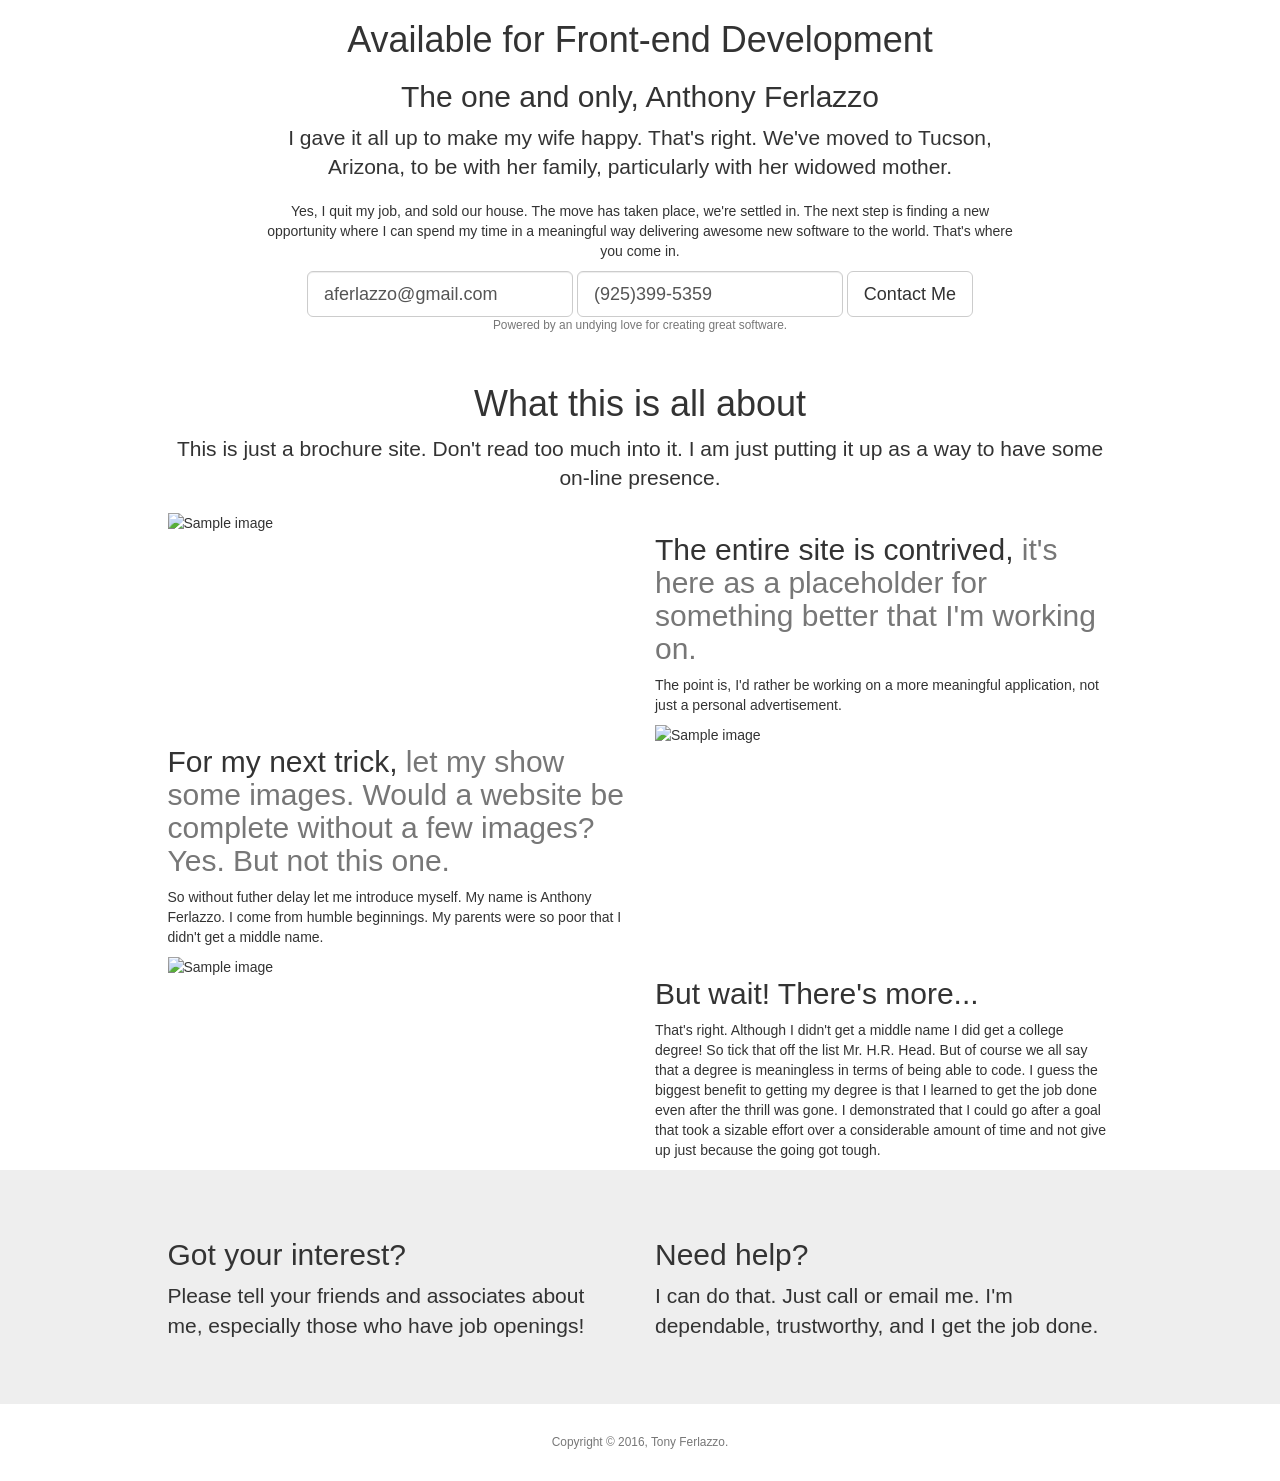
==== index.html @ 1b1273b2 "Update index.html" ====
<!DOCTYPE html>
<html lang="en">
<head>
	<meta charset="utf-8">
	<meta name="viewport"    content="width=device-width, initial-scale=1.0">
	<meta name="description" content="Personal site, aferlazzo@gmail.com, +1-520-595-6697">
	<meta name="author"      content="Tony Ferlazzo">

	<title>Hire Me Now!</title>

	<link rel="shortcut icon" href="assets/images/gt_favicon.png">

	<!-- Bootstrap itself -->
	<link href="http://netdna.bootstrapcdn.com/bootstrap/3.1.0/css/bootstrap.min.css" rel="stylesheet" type="text/css">
	<!-- Icons -->
	<link href="http://netdna.bootstrapcdn.com/font-awesome/4.0.3/css/font-awesome.css" rel="stylesheet">
	<!-- Fonts -->
	<link rel="stylesheet" href="http://fonts.googleapis.com/css?family=Open+Sans:300,400,700">
	<!-- Custom styles -->
	<link rel="stylesheet" href="assets/css/styles.css">

	<!--[if lt IE 9]> <script src="assets/js/html5shiv.js"></script> <![endif]-->
</head>

<body>

<!-- Header -->
<header class="header">
	<div class="container">
		<div class="row">
			<div class="col-lg-8 col-lg-push-2 text-center">
				<h1>Available for Front-end Development</h1>
				<h2>The one and only, Anthony Ferlazzo</h2>
				<p class="lead">
					I gave it all up to make my wife happy. That's right. We've moved to Tucson, Arizona,
					to be with her family, particularly with her widowed mother.
				</p>

				<p>Yes, I quit my job, and sold our house. The move has taken place, we're settled in. The next
					step is finding a new opportunity where I can spend my time in a meaningful way delivering
					awesome new software to the world. That's where you come in.
				</p>

				<! My fake form -->
				<form class="form-inline" role="form">
					<div class="form-group">
						<input type="text" class="form-control input-lg" id="myEmail" value="aferlazzo@gmail.com">
					</div>
					<div class="form-group">
						<input type="text" class="form-control input-lg" id="myPhone" value="(925)399-5359">
					</div>
					<button type="button" class="btn btn-lg btn-default">Contact Me</button>
				</form>
				<p class="small text-muted">Powered by an undying love for creating great software.</p>
			</div>
		</div>
		<div class="row">
			<div class="col-lg-12">
				<div id="illustration">
					<img src="assets/images/ap-screenshot.png" alt="" >
				</div>
			</div>
		</div>
	</div>
</header>
<!-- /Header -->


<!-- Content -->
<main class="content">

	<!-- Lead -->
	<section class="container space-before space-after">
		<div class="row">
			<div class="col-sm-10 col-sm-push-1">
				<h1 class="text-center">What this is all about</h1>
				<p class="lead text-center">
					This is just a brochure site. Don't read too much into it. I am just putting it up
					as a way to have some on-line presence.
				</p>
			</div>
		</div>
	</section>
	<!-- /Lead -->



	<!-- Features -->
	<section class="container space-before">

		<div class="row featurelist space-after">
			<div class="col-md-5 col-sm-6 col-md-push-1 ">
				<img class="img-feature img-responsive" src="assets/images/screen1.png" alt="Sample image">
			</div>
			<div class="col-md-5 col-md-push-1 col-sm-6">
				<h2 class="space-before">The entire site is contrived,
					<span class="text-muted">it's here as a placeholder for something better that I'm working on.</span>
				</h2>
				<p>The point is, I'd rather be working on a more meaningful application, not just a personal advertisement.</p>
			</div>
		</div>

		<div class="row featurelist space-after">
			<div class="col-md-5 col-sm-6 col-sm-push-6">
				<img class="img-feature img-responsive" src="assets/images/screen2.png" alt="Sample image">
			</div>
			<div class="col-md-5 col-sm-6 col-md-pull-4 col-sm-pull-6">
				<h2 class="space-before">For my next trick,
					<span class="text-muted">let my show some images. Would a website be complete without a few images?
						Yes. But not this one.</span>
				</h2>
				<p>So without futher delay let me introduce myself. My name is Anthony Ferlazzo.
					I come from humble beginnings. My parents were so poor that I didn't get a middle name.
				</p>
			</div>
		</div>

		<div class="row featurelist space-after">
			<div class="col-md-5 col-sm-6 col-md-push-1 col-sm-6">
				<img class="img-feature img-responsive" src="assets/images/screen3.png" alt="Sample image">
			</div>
			<div class="col-md-5 col-md-push-1 col-sm-6">
				<h2 class="space-before">But wait! There's more...</h2>
				<p>
					That's right. Although I didn't get a middle name I did get a college degree! So tick that off the list
					Mr. H.R. Head. But of course we all say that a degree is meaningless in terms of being able to code. I
					guess the biggest benefit to getting my degree is that I learned to get the job done even after the thrill
					was gone. I demonstrated that I could go after a goal that took a sizable effort over a considerable amount
					of time and not give up just because the going got tough.
				</p>
			</div>
		</div>
	</section>
	<!-- /Features -->

</main>


<footer id="footer" class="jumbotron">
	<section class="container">
		<div class="row">
				<div class="col-md-5 col-md-push-1">
					<h2>Got your interest?</h2>
					<p>Please tell your friends and associates about me, especially those who have job openings!</p>
				</div>
				<div class="col-md-5 col-md-push-1">
					<h2>Need help?</h2>
					<p>I can do that. Just call or email me. I'm dependable, trustworthy, and I get the job done.</p>
				</div>
		</div>
	</section>
</footer>

<p class="small text-muted text-center">Copyright &copy; 2016, Tony Ferlazzo.</p>
<br>



<!-- JavaScript libraries are placed at the end of the document so the pages load faster -->
<!--
<script src="http://ajax.googleapis.com/ajax/libs/jquery/1.10.2/jquery.min.js"></script>
<script src="assets/js/template.js"></script>
-->
</body>
</html>
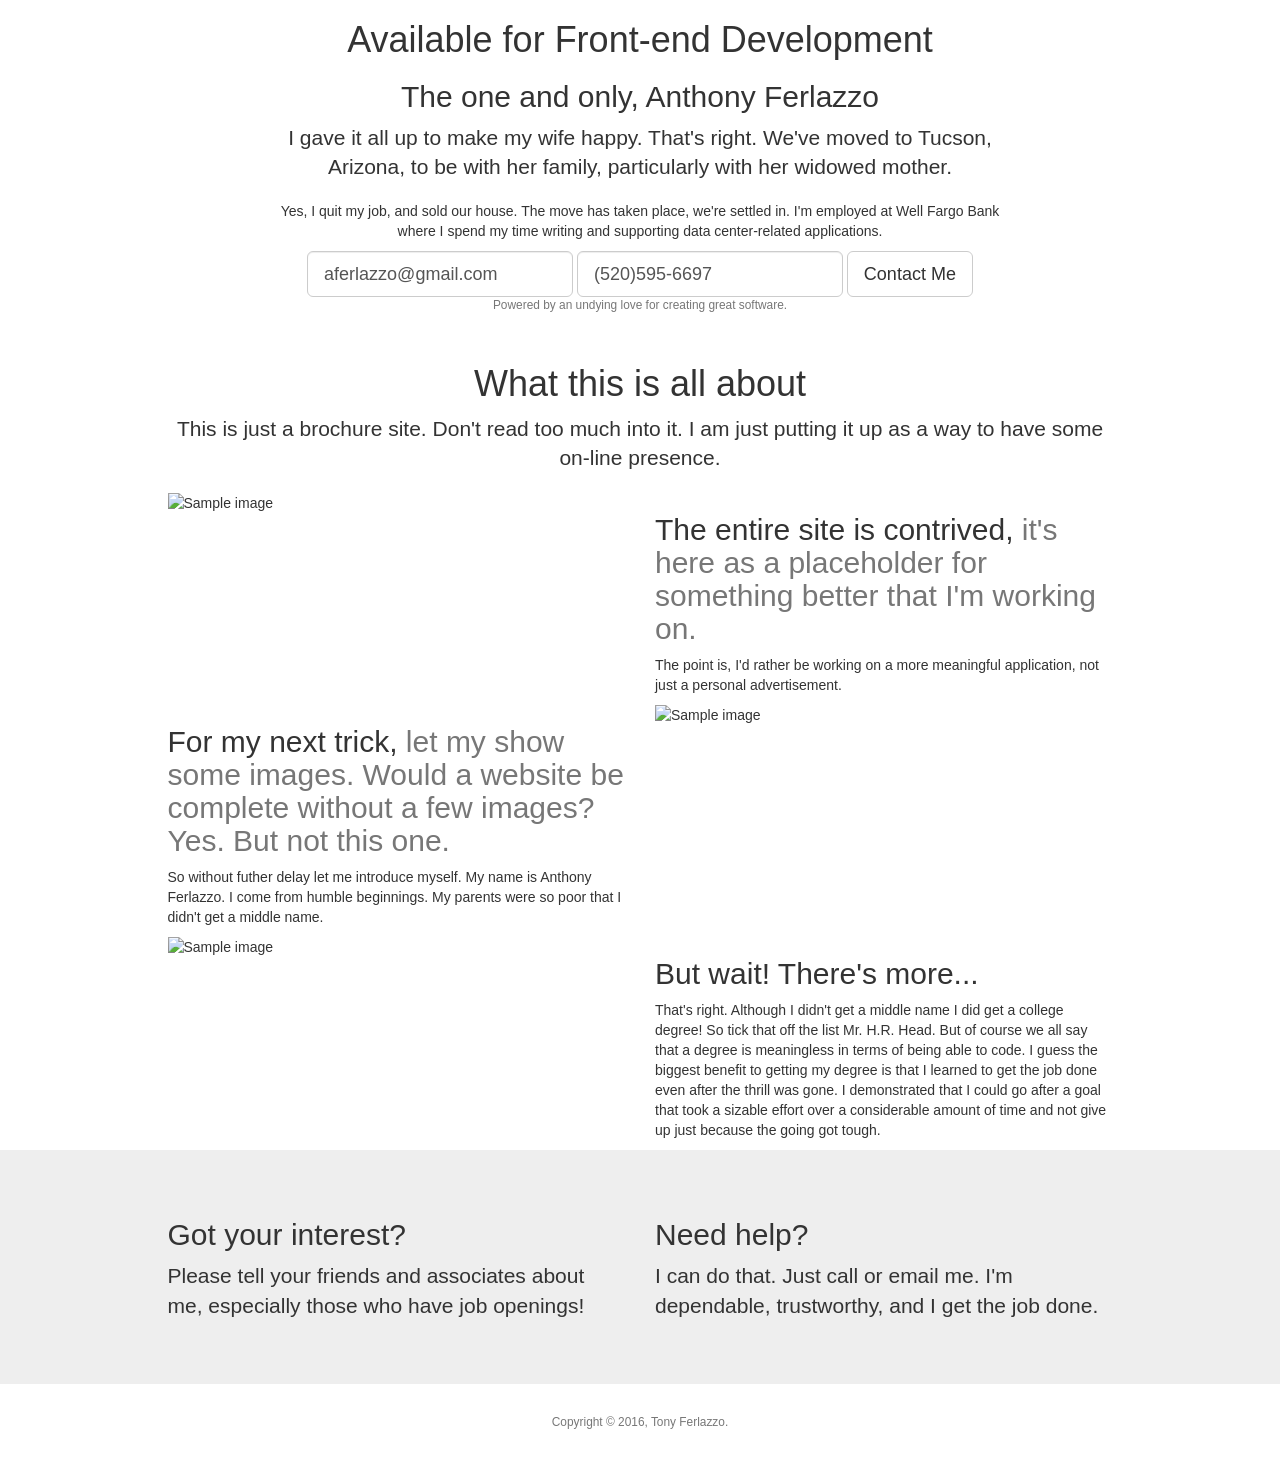
==== commit 2879fe25: "Update index.html" ====
--- a/index.html
+++ b/index.html
@@ -36,9 +36,10 @@
 					to be with her family, particularly with her widowed mother.
 				</p>
 
-				<p>Yes, I quit my job, and sold our house. The move has taken place, we're settled in. The next
-					step is finding a new opportunity where I can spend my time in a meaningful way delivering
-					awesome new software to the world. That's where you come in.
+				<p>
+					Yes, I quit my job, and sold our house. The move has taken place, we're settled in. I'm 
+					employed at Well Fargo Bank where I spend my time writing and supporting data center-related
+					applications.
 				</p>
 
 				<! My fake form -->
@@ -47,7 +48,7 @@
 						<input type="text" class="form-control input-lg" id="myEmail" value="aferlazzo@gmail.com">
 					</div>
 					<div class="form-group">
-						<input type="text" class="form-control input-lg" id="myPhone" value="(925)399-5359">
+						<input type="text" class="form-control input-lg" id="myPhone" value="(520)595-6697">
 					</div>
 					<button type="button" class="btn btn-lg btn-default">Contact Me</button>
 				</form>
